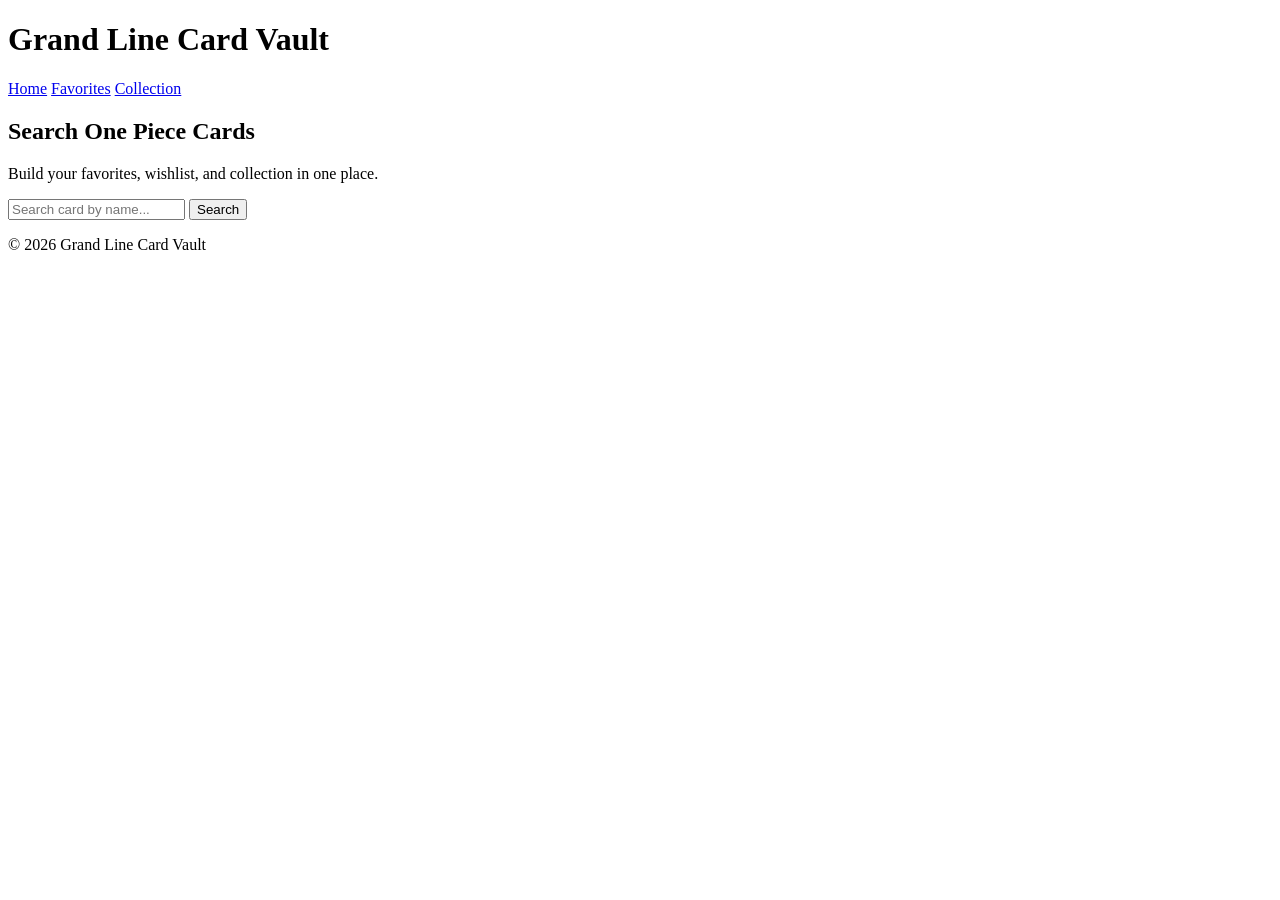
==== index.html @ 264e2abf "index main page done" ====
<!DOCTYPE html>
<html lang="en">
<head>
  <meta charset="UTF-8" />
  <meta name="viewport" content="width=device-width, initial-scale=1.0" />
  <title>Grand Line Card Vault</title>
  <link rel="stylesheet" href="css/styles.css" />
  <script type="module" src="js/main.js" defer></script>
</head>
<body>
  <header>
    <h1>Grand Line Card Vault</h1>
    <nav>
      <a href="index.html">Home</a>
      <a href="favorites.html">Favorites</a>
      <a href="collection.html">Collection</a>
    </nav>
  </header>

  <main>
    <section class="hero">
      <h2>Search One Piece Cards</h2>
      <p>Build your favorites, wishlist, and collection in one place.</p>
    </section>

    <section class="search-section">
      <input type="text" id="searchInput" placeholder="Search card by name..." />
      <button id="searchBtn">Search</button>
    </section>

    <section id="message"></section>

    <section id="cardResults" class="card-grid"></section>
  </main>

  <footer>
    <p>&copy; 2026 Grand Line Card Vault</p>
  </footer>
</body>
</html>
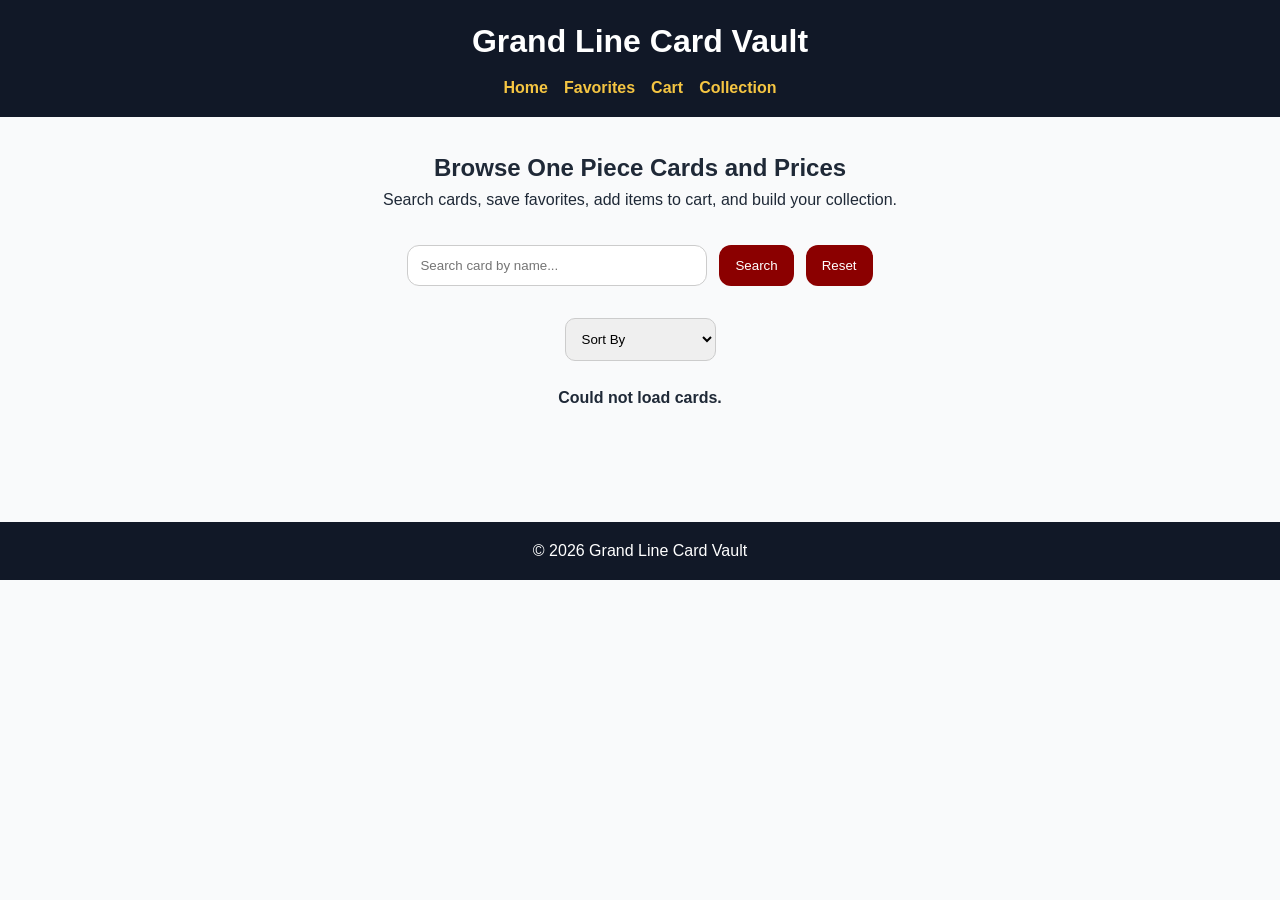
==== commit 9f7e3e15: "Loaded API and changed favicon to onepiece logo created Cart page created collection page cart and c" ====
--- a/index.html
+++ b/index.html
@@ -11,27 +11,41 @@
   <header>
     <h1>Grand Line Card Vault</h1>
     <nav>
-      <a href="index.html">Home</a>
-      <a href="favorites.html">Favorites</a>
-      <a href="collection.html">Collection</a>
-    </nav>
+  <a href="index.html">Home</a>
+  <a href="favorites.html">Favorites</a>
+  <a href="cart.html">Cart</a>
+  <a href="collection.html">Collection</a>
+</nav>
   </header>
 
   <main>
-    <section class="hero">
-      <h2>Search One Piece Cards</h2>
-      <p>Build your favorites, wishlist, and collection in one place.</p>
-    </section>
+  <section class="hero">
+    <h2>Browse One Piece Cards and Prices</h2>
+    <p>Search cards, save favorites, add items to cart, and build your collection.</p>
+  </section>
 
-    <section class="search-section">
-      <input type="text" id="searchInput" placeholder="Search card by name..." />
-      <button id="searchBtn">Search</button>
-    </section>
+  <section class="search-section">
+    <input type="text" id="searchInput" placeholder="Search card by name..." />
+    <button id="searchBtn">Search</button>
+    <button id="resetBtn">Reset</button>
+  </section>
 
-    <section id="message"></section>
+  <section class="filter-section">
+    <select id="sortSelect">
+      <option value="default">Sort By</option>
+      <option value="name-asc">Name A-Z</option>
+      <option value="name-desc">Name Z-A</option>
+      <option value="price-low">Price Low to High</option>
+      <option value="price-high">Price High to Low</option>
+    </select>
+  </section>
 
-    <section id="cardResults" class="card-grid"></section>
-  </main>
+  <section id="message"></section>
+
+  <section id="cardResults" class="card-grid"></section>
+
+  <section id="pagination" class="pagination"></section>
+</main>
 
   <footer>
     <p>&copy; 2026 Grand Line Card Vault</p>
--- a/css/styles.css
+++ b/css/styles.css
@@ -0,0 +1,249 @@
+:root {
+  --primary: #8b0000;
+  --secondary: #111827;
+  --accent: #f5c542;
+  --light: #f9fafb;
+  --dark: #1f2937;
+  --white: #ffffff;
+  --shadow: 0 4px 12px rgba(0, 0, 0, 0.15);
+  --radius: 12px;
+}
+
+* {
+  box-sizing: border-box;
+  margin: 0;
+  padding: 0;
+}
+
+body {
+  font-family: Arial, sans-serif;
+  background: var(--light);
+  color: var(--dark);
+  line-height: 1.6;
+}
+
+header {
+  background: var(--secondary);
+  color: var(--white);
+  padding: 1rem;
+  text-align: center;
+}
+
+header h1 {
+  margin-bottom: 0.5rem;
+}
+
+nav {
+  display: flex;
+  justify-content: center;
+  gap: 1rem;
+  flex-wrap: wrap;
+}
+
+nav a {
+  color: var(--accent);
+  text-decoration: none;
+  font-weight: bold;
+}
+
+main {
+  width: min(1100px, 92%);
+  margin: 0 auto;
+  padding: 2rem 0;
+}
+
+.hero {
+  text-align: center;
+  margin-bottom: 2rem;
+}
+
+.search-section {
+  display: flex;
+  gap: 0.75rem;
+  justify-content: center;
+  margin-bottom: 2rem;
+  flex-wrap: wrap;
+}
+
+.search-section input {
+  padding: 0.75rem;
+  width: 300px;
+  border: 1px solid #ccc;
+  border-radius: var(--radius);
+}
+
+.search-section button {
+  padding: 0.75rem 1rem;
+  border: none;
+  background: var(--primary);
+  color: var(--white);
+  border-radius: var(--radius);
+  cursor: pointer;
+}
+
+.search-section button:hover {
+  background: #a30000;
+}
+
+#message {
+  text-align: center;
+  margin-bottom: 1rem;
+  font-weight: bold;
+}
+
+.card-grid {
+  display: grid;
+  grid-template-columns: repeat(auto-fit, minmax(220px, 1fr));
+  gap: 1rem;
+}
+
+.card {
+  background: var(--white);
+  border-radius: var(--radius);
+  box-shadow: var(--shadow);
+  padding: 1rem;
+  text-align: center;
+}
+
+.card img {
+  max-width: 100%;
+  border-radius: 10px;
+  margin-bottom: 0.75rem;
+}
+
+.card h3 {
+  margin-bottom: 0.5rem;
+}
+
+.card p {
+  margin-bottom: 0.4rem;
+}
+
+.card button {
+  margin-top: 0.5rem;
+  padding: 0.5rem 0.75rem;
+  border: none;
+  border-radius: 8px;
+  background: var(--secondary);
+  color: var(--white);
+  cursor: pointer;
+}
+
+.card button:hover {
+  background: var(--primary);
+}
+
+footer {
+  text-align: center;
+  padding: 1rem;
+  background: var(--secondary);
+  color: var(--white);
+  margin-top: 2rem;
+}
+
+@media (max-width: 600px) {
+  .search-section {
+    flex-direction: column;
+    align-items: center;
+  }
+
+  .search-section input {
+    width: 100%;
+    max-width: 350px;
+  }
+}
+
+.card-actions {
+  display: flex;
+  gap: 0.5rem;
+  justify-content: center;
+  flex-wrap: wrap;
+  margin-top: 0.75rem;
+}
+
+.purchase-btn {
+  background: #0f766e;
+}
+
+.purchase-btn:hover {
+  background: #115e59;
+}
+
+.remove-btn {
+  background: #8b0000;
+}
+
+.remove-btn:hover {
+  background: #a30000;
+}
+
+.filter-section {
+  display: flex;
+  justify-content: center;
+  margin-bottom: 1.5rem;
+}
+
+.filter-section select {
+  padding: 0.75rem;
+  border-radius: 10px;
+  border: 1px solid #ccc;
+}
+
+.card-actions {
+  display: flex;
+  gap: 0.5rem;
+  justify-content: center;
+  flex-wrap: wrap;
+  margin-top: 0.75rem;
+}
+
+.favorite-btn,
+.cart-btn,
+.remove-btn,
+.buy-btn,
+#buyAllBtn,
+.pagination button {
+  padding: 0.6rem 0.9rem;
+  border: none;
+  border-radius: 10px;
+  cursor: pointer;
+}
+
+.favorite-btn {
+  background: #1f2937;
+  color: white;
+}
+
+.cart-btn,
+.buy-btn,
+#buyAllBtn {
+  background: #0f766e;
+  color: white;
+}
+
+.remove-btn {
+  background: #8b0000;
+  color: white;
+}
+
+.pagination {
+  display: flex;
+  justify-content: center;
+  gap: 0.5rem;
+  flex-wrap: wrap;
+  margin-top: 2rem;
+}
+
+.pagination button {
+  background: #e5e7eb;
+}
+
+.pagination .active-page {
+  background: #8b0000;
+  color: white;
+}
+
+.cart-summary {
+  text-align: center;
+  margin-top: 2rem;
+}
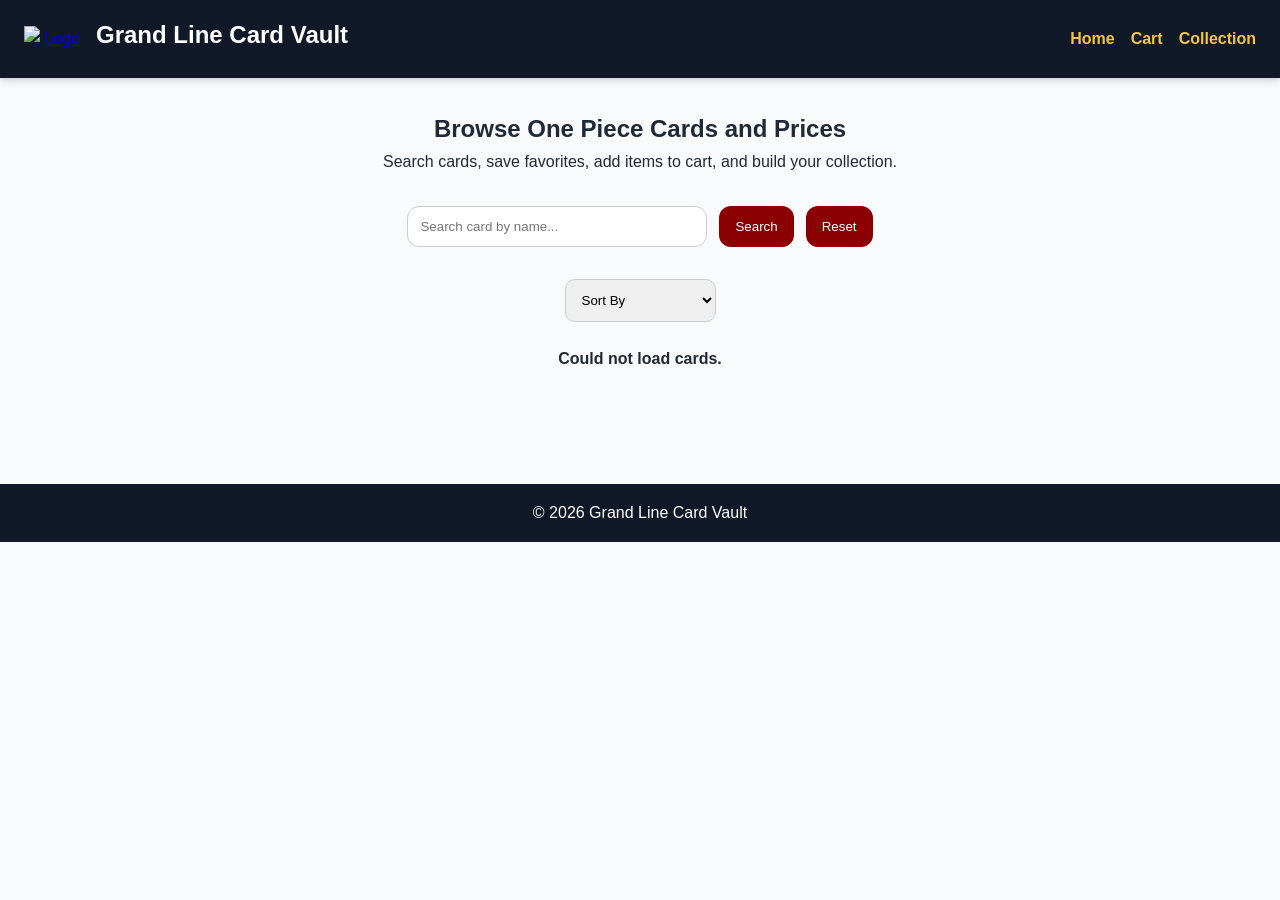
==== commit 9af622a4: "trying to fix the logo" ====
--- a/index.html
+++ b/index.html
@@ -8,15 +8,20 @@
   <script type="module" src="js/main.js" defer></script>
 </head>
 <body>
-  <header>
+ <header class="site-header">
+  <div class="header-left">
+    <a href="index.html">
+      <img src="images/logo.png" alt="Logo" class="site-logo">
+    </a>
     <h1>Grand Line Card Vault</h1>
-    <nav>
-  <a href="index.html">Home</a>
-  <a href="favorites.html">Favorites</a>
-  <a href="cart.html">Cart</a>
-  <a href="collection.html">Collection</a>
-</nav>
-  </header>
+  </div>
+
+  <nav>
+    <a href="index.html">Home</a>
+    <a href="cart.html">Cart</a>
+    <a href="collection.html">Collection</a>
+  </nav>
+</header>
 
   <main>
   <section class="hero">
--- a/css/styles.css
+++ b/css/styles.css
@@ -142,14 +142,17 @@
 }
 
 @media (max-width: 600px) {
-  .search-section {
+  .site-header {
     flex-direction: column;
-    align-items: center;
+    gap: 10px;
   }
 
-  .search-section input {
-    width: 100%;
-    max-width: 350px;
+  .header-left {
+    justify-content: center;
+  }
+
+  nav {
+    justify-content: center;
   }
 }
 
@@ -246,4 +249,57 @@
 .cart-summary {
   text-align: center;
   margin-top: 2rem;
+}
+
+.site-header {
+  display: flex;
+  justify-content: space-between;
+  align-items: center;
+  background: var(--secondary);
+  color: var(--white);
+  padding: 1rem 1.5rem;
+}
+
+/* LEFT SIDE (logo + title) */
+.header-left {
+  display: flex;
+  align-items: center;
+  gap: 12px;
+}
+
+/* LOGO LEFT */
+.site-logo {
+  width: 60px;
+  height: auto;
+}
+
+/* TITLE */
+.header-left h1 {
+  font-size: 1.5rem;
+}
+
+/* NAV RIGHT */
+nav {
+  display: flex;
+  gap: 1rem;
+}
+
+nav a {
+  color: var(--accent);
+  text-decoration: none;
+  font-weight: bold;
+}
+
+.site-logo:hover {
+  transform: scale(1.1);
+  transition: 0.3s ease;
+}
+.site-header {
+  box-shadow: 0 2px 8px rgba(0,0,0,0.2);
+}
+
+.site-logo {
+  width: 60px;
+  height: auto;
+  display: block;
 }
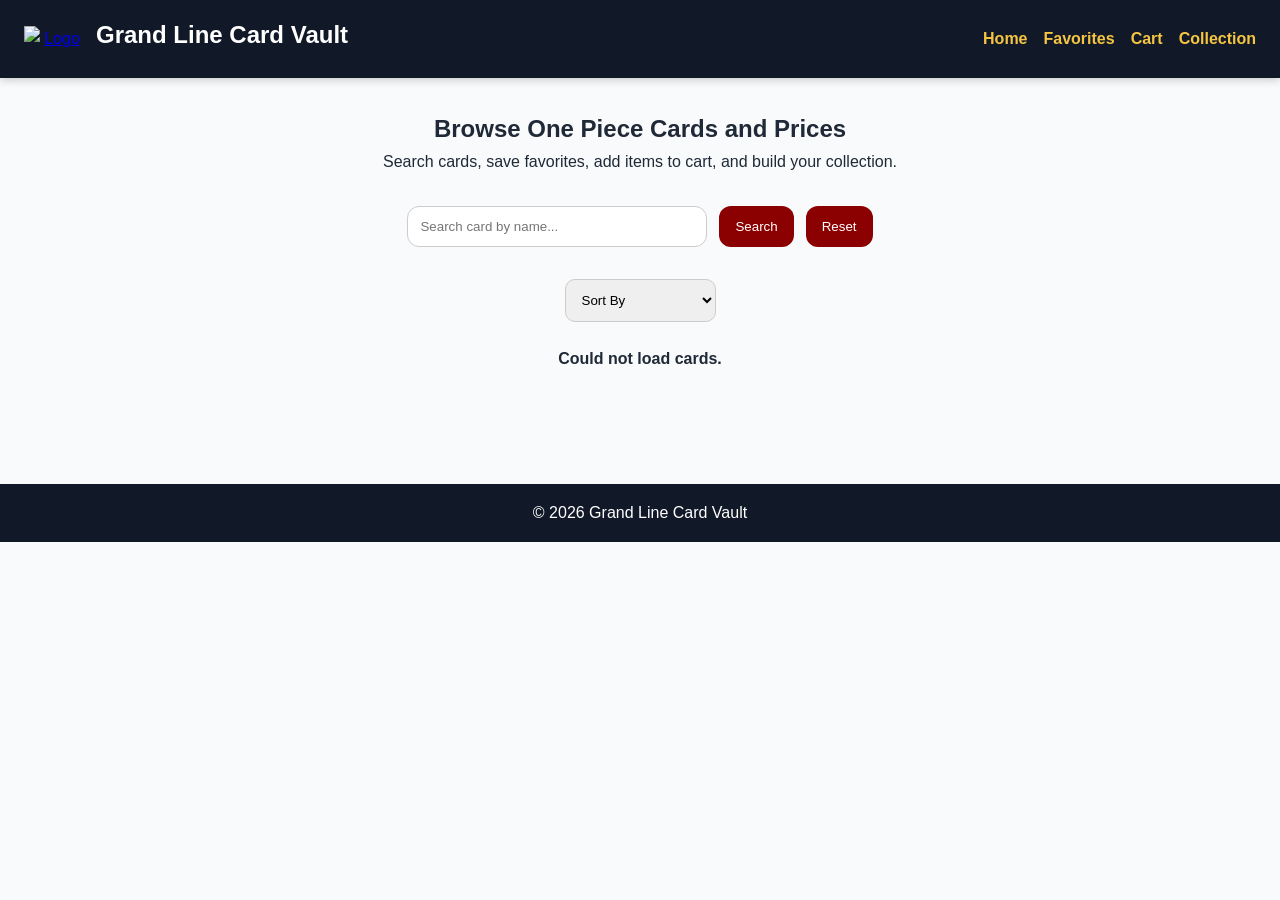
==== commit 4b7bfb79: "adding favorites into navigator again" ====
--- a/index.html
+++ b/index.html
@@ -15,12 +15,12 @@
     </a>
     <h1>Grand Line Card Vault</h1>
   </div>
-
-  <nav>
-    <a href="index.html">Home</a>
-    <a href="cart.html">Cart</a>
-    <a href="collection.html">Collection</a>
-  </nav>
+   <nav>
+      <a href="index.html">Home</a>
+      <a href="favorites.html">Favorites</a>
+      <a href="cart.html">Cart</a>
+      <a href="collection.html">Collection</a>
+    </nav>
 </header>
 
   <main>
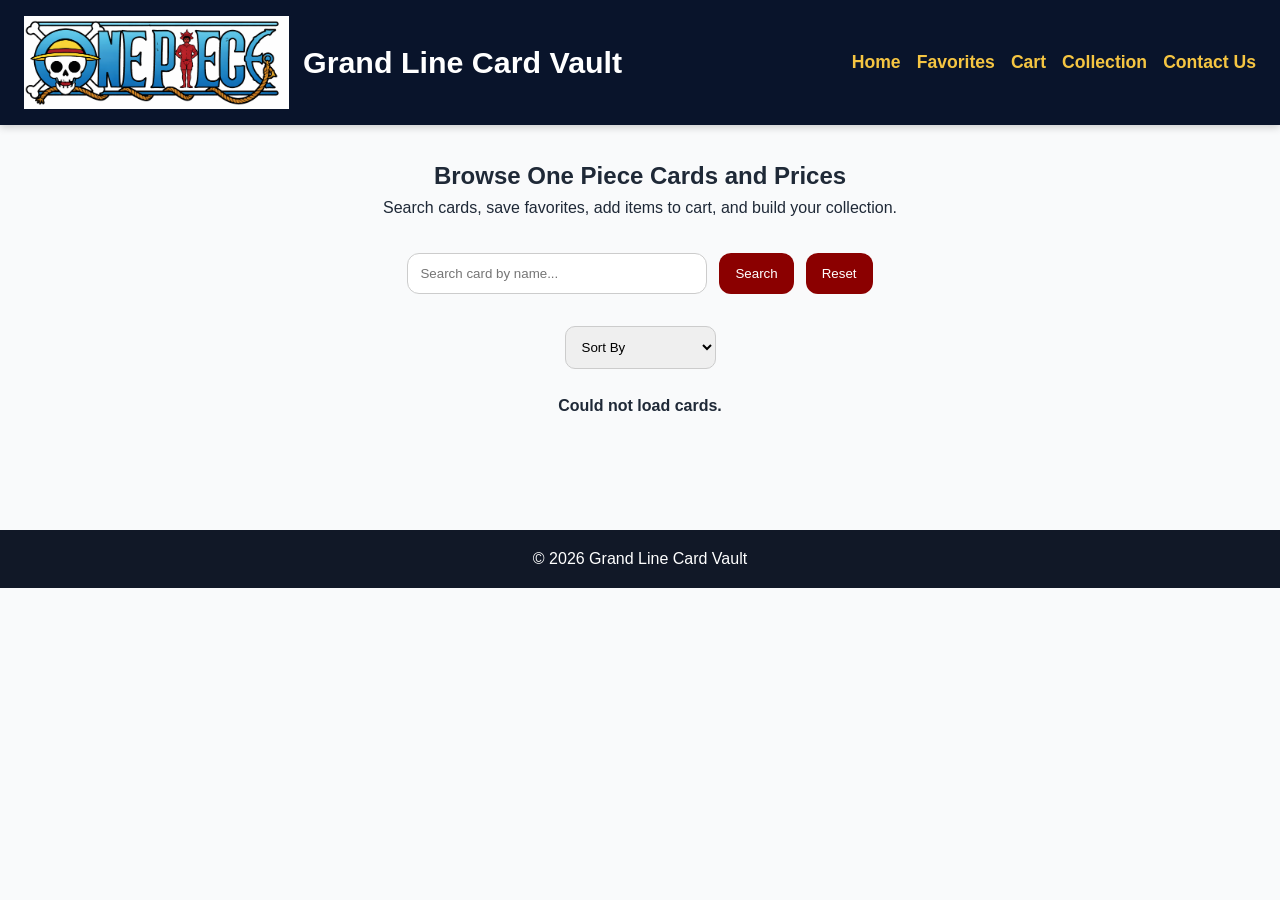
==== commit 181eef44: "fixed logo, added contact page , created hamburger menu" ====
--- a/index.html
+++ b/index.html
@@ -6,21 +6,28 @@
   <title>Grand Line Card Vault</title>
   <link rel="stylesheet" href="css/styles.css" />
   <script type="module" src="js/main.js" defer></script>
+  <script src="js/menu.js" defer></script>
 </head>
 <body>
  <header class="site-header">
   <div class="header-left">
     <a href="index.html">
-      <img src="images/logo.png" alt="Logo" class="site-logo">
+      <img src="images/logo.png" alt="Grand Line Card Vault logo" class="site-logo">
     </a>
     <h1>Grand Line Card Vault</h1>
   </div>
-   <nav>
-      <a href="index.html">Home</a>
-      <a href="favorites.html">Favorites</a>
-      <a href="cart.html">Cart</a>
-      <a href="collection.html">Collection</a>
-    </nav>
+
+  <button id="menuBtn" class="menu-btn" aria-label="Open navigation menu" aria-expanded="false">
+    ☰
+  </button>
+
+  <nav id="mainNav" class="main-nav">
+    <a href="index.html">Home</a>
+    <a href="favorites.html">Favorites</a>
+    <a href="cart.html">Cart</a>
+    <a href="collection.html">Collection</a>
+    <a href="contact.html">Contact Us</a>
+  </nav>
 </header>
 
   <main>
--- a/css/styles.css
+++ b/css/styles.css
@@ -275,7 +275,8 @@
 
 /* TITLE */
 .header-left h1 {
-  font-size: 1.5rem;
+  font-size: 1.9rem;
+  margin: 0;
 }
 
 /* NAV RIGHT */
@@ -298,8 +299,151 @@
   box-shadow: 0 2px 8px rgba(0,0,0,0.2);
 }
 
+
+
+.site-header {
+  display: flex;
+  justify-content: space-between;
+  align-items: center;
+  background: #09142b;
+  color: white;
+  padding: 1rem 1.5rem;
+  position: relative;
+}
+
+.header-left {
+  display: flex;
+  align-items: center;
+  gap: 14px;
+}
+
 .site-logo {
-  width: 60px;
+  width: 265px;
   height: auto;
   display: block;
+}
+
+.header-left h1 {
+  font-size: 1.9rem;
+  margin: 0;
+}
+
+.main-nav {
+  display: flex;
+  gap: 1rem;
+}
+
+.main-nav a {
+  color: #f5c542;
+  text-decoration: none;
+  font-weight: bold;
+  font-size: 1.1rem;
+}
+
+.main-nav a:hover {
+  text-decoration: underline;
+}
+
+.menu-btn {
+  display: none;
+  background: none;
+  border: none;
+  color: #f5c542;
+  font-size: 2rem;
+  cursor: pointer;
+}
+
+/* Mobile */
+@media (max-width: 768px) {
+  .site-header {
+    flex-wrap: wrap;
+  }
+
+  .menu-btn {
+    display: block;
+  }
+
+  .main-nav {
+    display: none;
+    width: 100%;
+    flex-direction: column;
+    margin-top: 1rem;
+    background: #09142b;
+    padding: 0.5rem 0;
+  }
+
+  .main-nav.open {
+    display: flex;
+  }
+
+  .main-nav a {
+    padding: 0.75rem 1rem;
+    border-top: 1px solid rgba(255, 255, 255, 0.1);
+  }
+
+  .header-left h1 {
+    font-size: 1.3rem;
+  }
+
+  .site-logo {
+    width: 75px;
+  }
+}
+.contact-page {
+  width: min(900px, 92%);
+  margin: 2rem auto;
+}
+
+.contact-box {
+  background: white;
+  padding: 2rem;
+  border-radius: 14px;
+  box-shadow: 0 4px 12px rgba(0, 0, 0, 0.12);
+}
+
+.contact-box h2 {
+  margin-bottom: 1rem;
+  text-align: center;
+}
+
+.contact-box p {
+  text-align: center;
+  margin-bottom: 1.5rem;
+}
+
+.contact-form {
+  display: flex;
+  flex-direction: column;
+  gap: 0.8rem;
+}
+
+.contact-form input,
+.contact-form textarea {
+  padding: 0.85rem;
+  border: 1px solid #ccc;
+  border-radius: 10px;
+  font: inherit;
+}
+
+.contact-form button {
+  background: #8b0000;
+  color: white;
+  border: none;
+  padding: 0.9rem 1.2rem;
+  border-radius: 10px;
+  cursor: pointer;
+  font-weight: bold;
+}
+
+.contact-form button:hover {
+  background: #a30000;
+}
+@media (max-width: 768px) {
+  .header-left {
+    gap: 10px;
+  }
+
+  .site-header {
+    padding: 1rem;
+  }
 }
